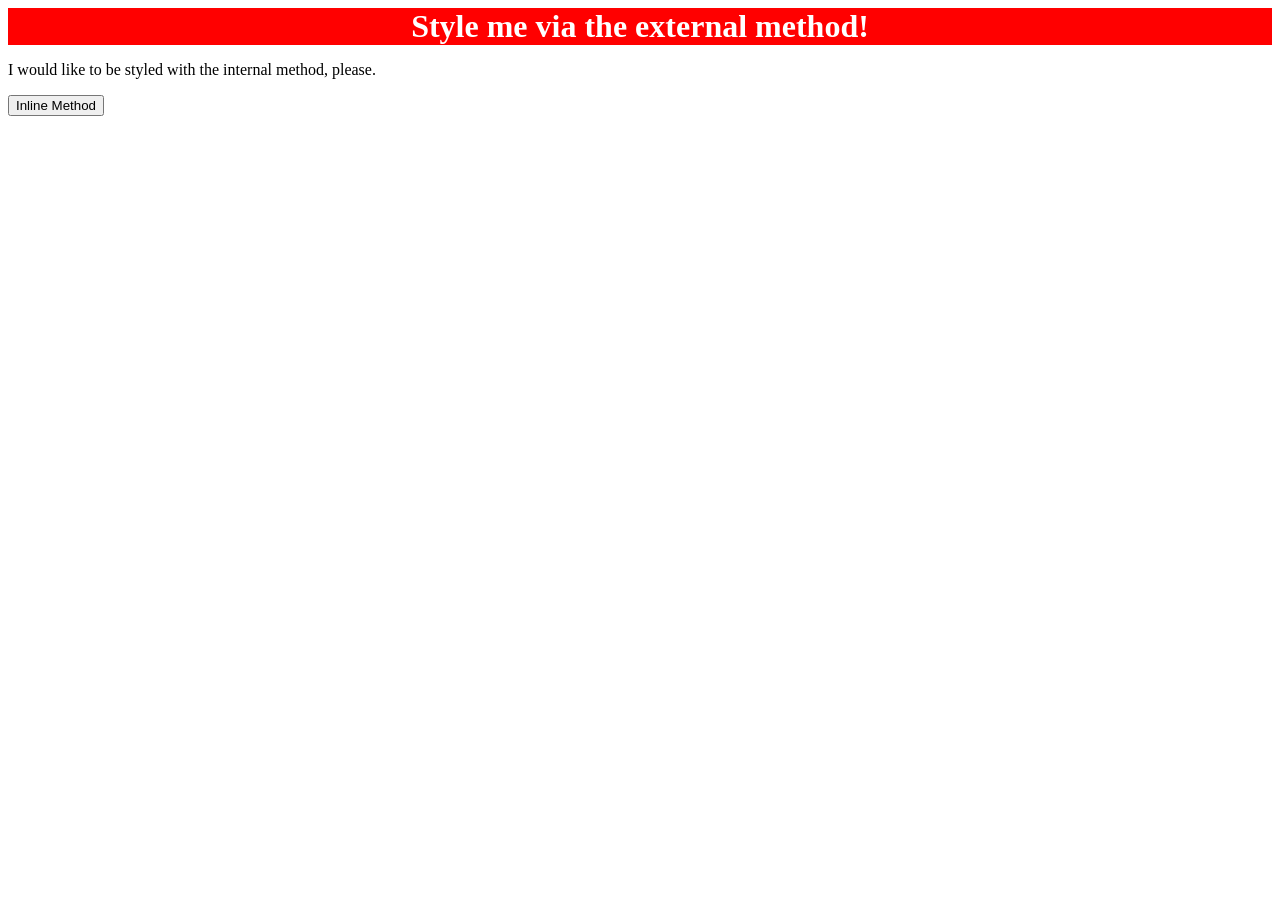
==== foundations/intro-to-css/01-css-methods/index.html @ d0b9221c "Edit 'div' element with the external method" ====
<!DOCTYPE html>
<html lang="en">
  <head>
    <meta charset="UTF-8">
    <meta http-equiv="X-UA-Compatible" content="IE=edge">
    <meta name="viewport" content="width=device-width, initial-scale=1.0">
    <link rel="stylesheet" href="styles.css"> <!-- External method -->
    <title>Methods for Adding CSS</title>
  </head>
  <body>
    <div>Style me via the external method!</div>
    <p>I would like to be styled with the internal method, please.</p>
    <button>Inline Method</button>
  </body>
</html>
---- foundations/intro-to-css/01-css-methods/styles.css ----
div {
  background-color: red;
  color: white;
  font-size: 32px;
  text-align: center;
  font-weight: bold;
}
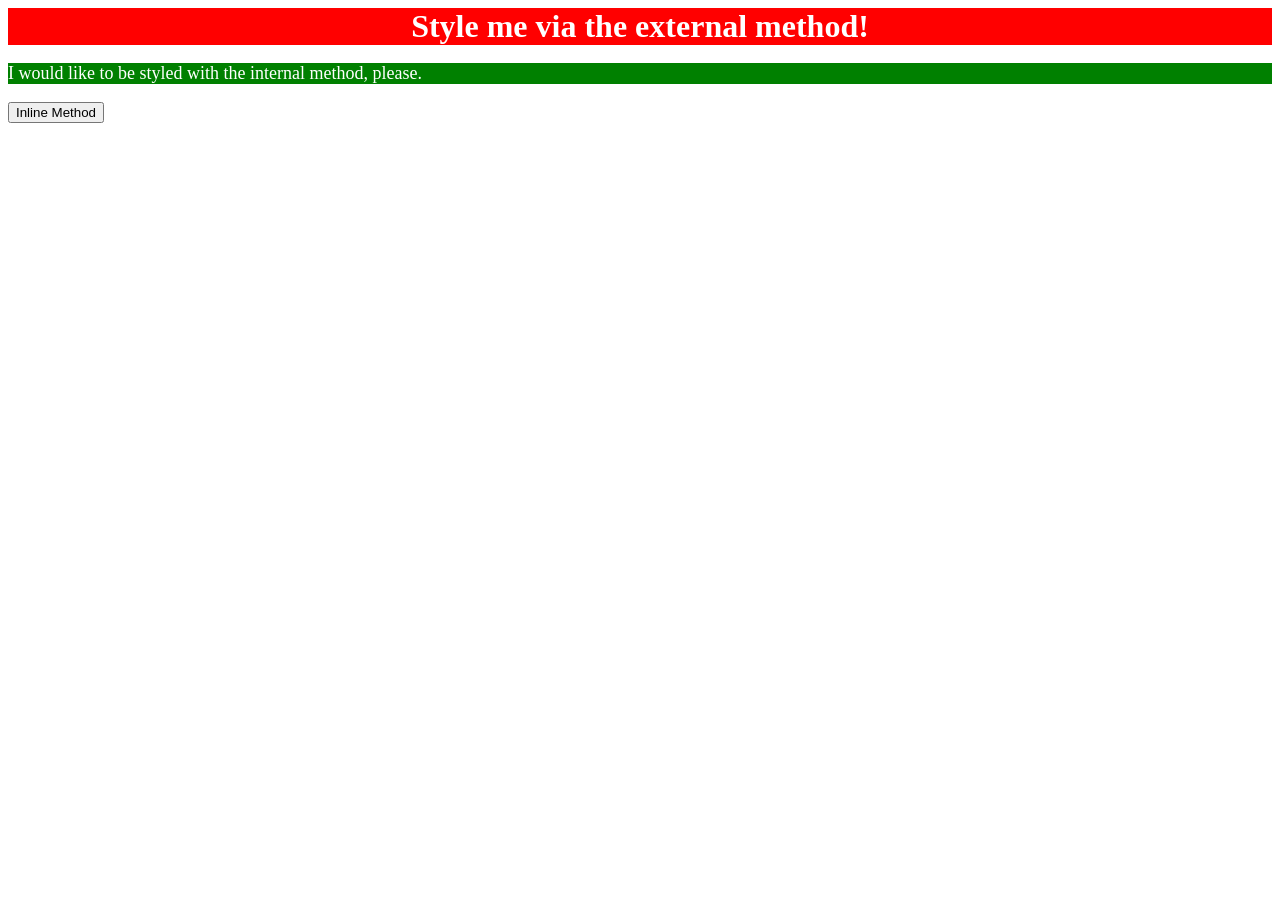
==== commit 3b44e617: "Style 'p' element with the internal methods." ====
--- a/foundations/intro-to-css/01-css-methods/index.html
+++ b/foundations/intro-to-css/01-css-methods/index.html
@@ -5,6 +5,13 @@
     <meta http-equiv="X-UA-Compatible" content="IE=edge">
     <meta name="viewport" content="width=device-width, initial-scale=1.0">
     <link rel="stylesheet" href="styles.css"> <!-- External method -->
+    <style>
+      p {
+        background-color: green;
+        color: white;
+        font-size: 18px;
+      }
+    </style>
     <title>Methods for Adding CSS</title>
   </head>
   <body>
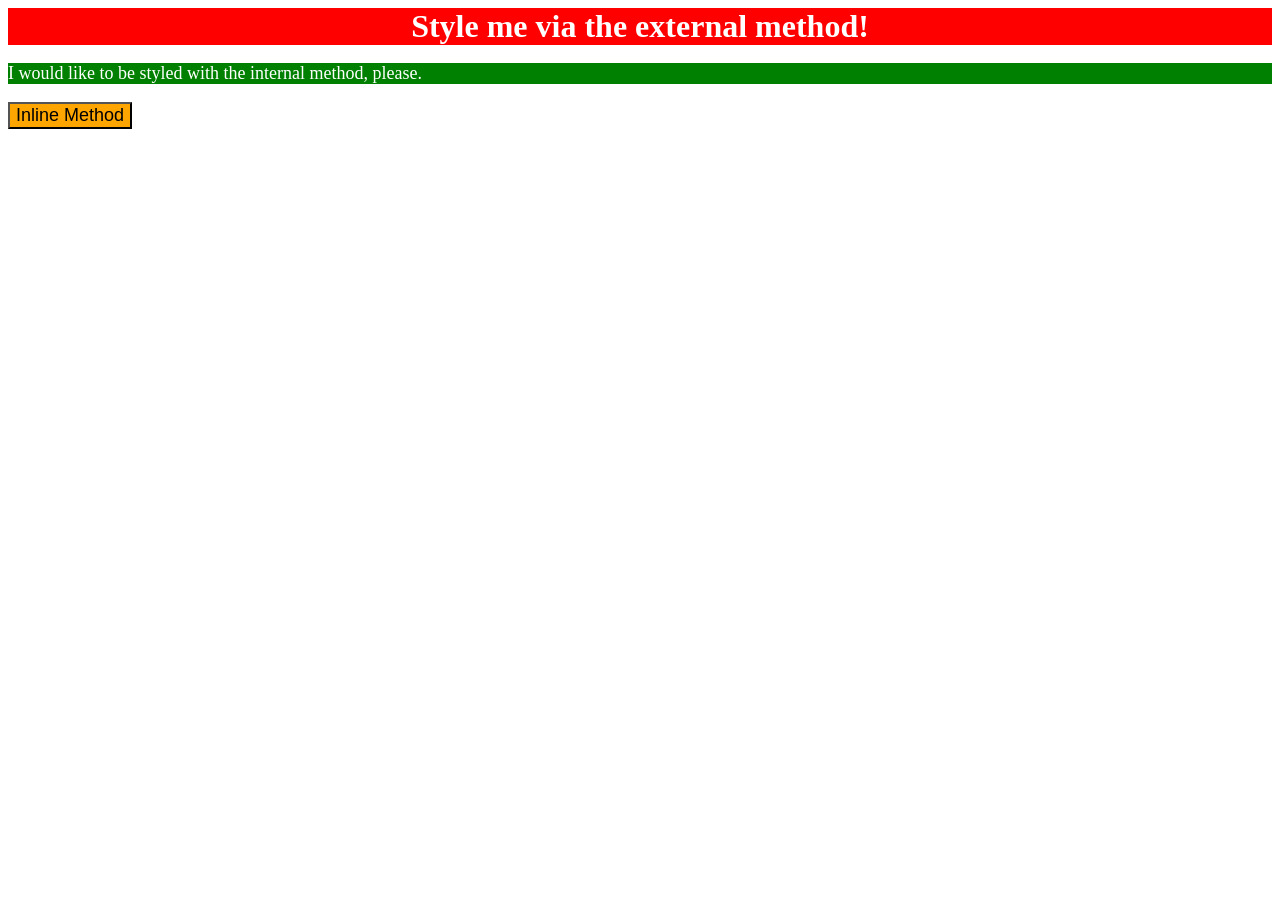
==== commit 7cd3ed9f: "Style 'button' element with the inline method." ====
--- a/foundations/intro-to-css/01-css-methods/index.html
+++ b/foundations/intro-to-css/01-css-methods/index.html
@@ -17,6 +17,6 @@
   <body>
     <div>Style me via the external method!</div>
     <p>I would like to be styled with the internal method, please.</p>
-    <button>Inline Method</button>
+    <button style="background-color: orange; font-size: 18px;">Inline Method</button>
   </body>
 </html>
